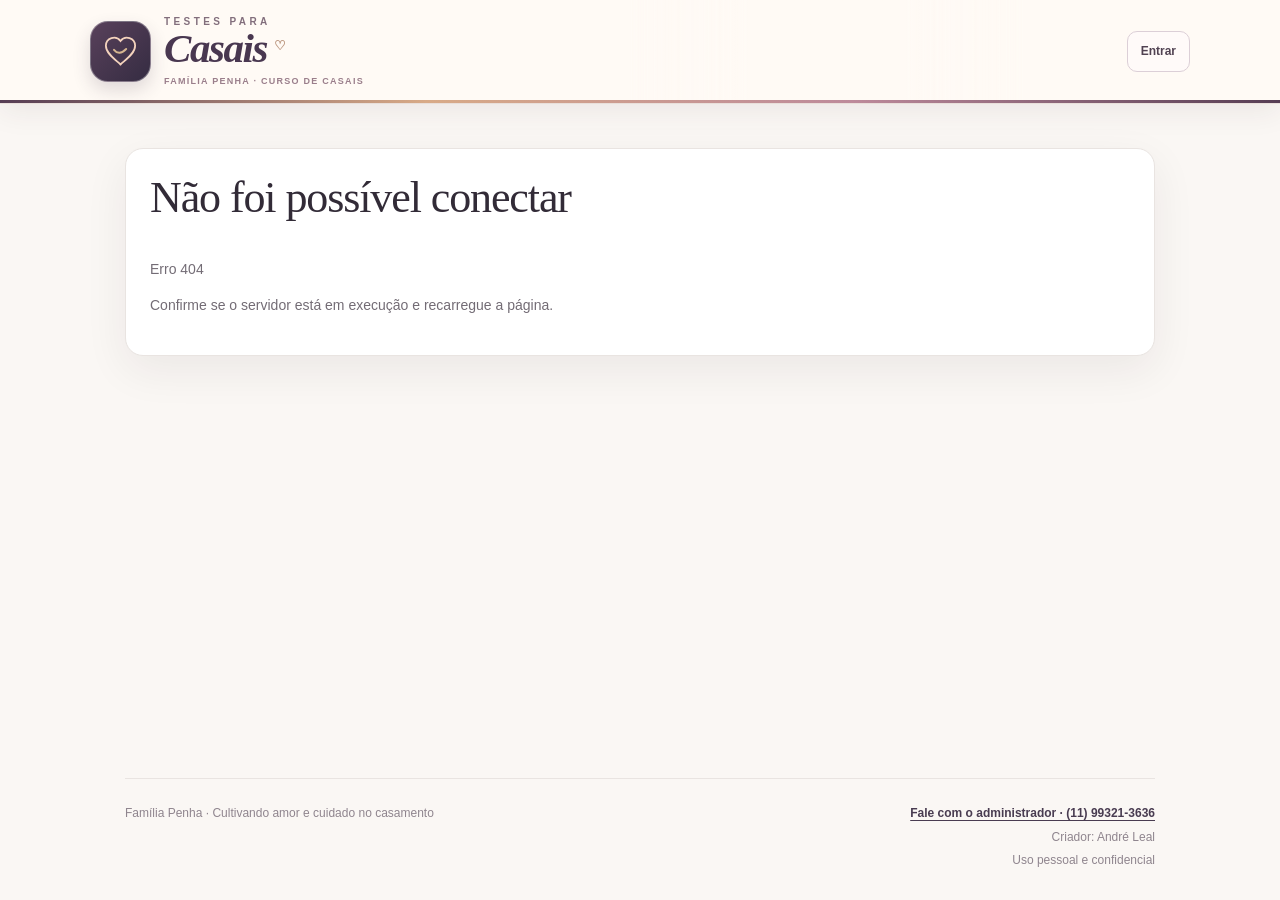
==== index.html @ f99780ef "Add files via upload" ====
<!doctype html>
<html lang="pt-BR">
<head>
  <meta charset="utf-8">
  <meta name="viewport" content="width=device-width, initial-scale=1,viewport-fit=cover">
  <meta name="theme-color" content="#382c39">
  <meta name="description" content="Testes para Casais · Termômetro da Intimidade e 5 Linguagens do Amor. Seu espaço seguro de reflexão.">
  <meta name="apple-mobile-web-app-capable" content="yes">
  <meta name="apple-mobile-web-app-status-bar-style" content="default">
  <meta name="apple-mobile-web-app-title" content="Testes para Casais">
  <link rel="manifest" href="manifest.webmanifest">
  <link rel="icon" href="assets/icon.svg" type="image/svg+xml">
  <link rel="apple-touch-icon" href="assets/icon-192.png">
  <link rel="stylesheet" href="styles.css?v=7">
  <title>Testes para Casais | Família Penha</title>
</head>
<body>
  <div class="site-shell">
    <header class="site-header" id="topo">
      <div class="header-inner">
        <a class="brand" href="/" aria-label="Testes para Casais · voltar ao início" id="brand-home">
          <span class="brand-symbol" aria-hidden="true">
            <svg viewBox="0 0 48 48" fill="none"><path d="M24 40C19 35 6 27 6 17a10 10 0 0 1 18-6 10 10 0 0 1 18 6c0 10-13 18-18 23Z" stroke="currentColor" stroke-width="2.2" stroke-linecap="round"/><path d="M16 22c4 5 9 5 15-1" stroke="#d6b690" stroke-width="2.4" stroke-linecap="round"/></svg>
          </span>
          <span class="brand-type"><span class="brand-top">TESTES PARA</span><strong>Casais<span class="brand-flourish">♡</span></strong><small>FAMÍLIA PENHA · CURSO DE CASAIS</small></span>
        </a>
        <div class="header-image" role="img" aria-label="Casal em momento de afeto"></div>
        <div class="header-buttons" id="header-buttons">
          <button class="header-menu" data-action="login" type="button" aria-label="Entrar">Entrar</button>
        </div>
      </div>
    </header>
    <main class="app" id="app" aria-live="polite"><section class="panel">Carregando o aplicativo…</section></main>
    <footer class="site-footer"><span>Família Penha · Cultivando amor e cuidado no casamento</span><span class="footer-creator"><a href="https://wa.me/5511993213636" target="_blank" rel="noopener noreferrer">Fale com o administrador · (11) 99321-3636</a><span>Criador: André Leal</span><span>Uso pessoal e confidencial</span></span></footer>
  </div>
  <div class="toast" id="toast" role="status" aria-live="polite"></div>
  <script src="app.js?v=7" defer></script>
</body>
</html>
---- styles.css ----
:root {
  --ink:#322b37;--muted:#736c75;--plum:#493c51;--plum-dark:#30263c;--lilac:#eae4ee;
  --cream:#fbf9f6;--white:#fff;--gold:#d7a76c;--gold-ink:#8a5b2e;--border:#e9e4e1;
  --green:#477568;--red:#ad6554;--shadow:0 14px 44px rgba(45,32,44,.07);
}
*{box-sizing:border-box}html{scroll-behavior:smooth}body{margin:0;background:radial-gradient(ellipse at 100% 0%,#f8f1eb 0%,transparent 36%),var(--cream);color:var(--ink);font-family:Inter,ui-sans-serif,-apple-system,BlinkMacSystemFont,"Segoe UI",Roboto,Arial,sans-serif;font-size:16px;line-height:1.55;-webkit-font-smoothing:antialiased}
button,input,textarea{font:inherit}button,a{-webkit-tap-highlight-color:transparent}button:focus-visible,a:focus-visible,textarea:focus-visible{outline:3px solid var(--gold);outline-offset:3px}
button{cursor:pointer}a{color:inherit;text-decoration:none}.site-shell{min-height:100svh;display:flex;flex-direction:column}.site-header,.site-footer{width:min(100% - 44px,1030px);margin:auto}.site-header{display:flex;align-items:center;justify-content:space-between;gap:15px;padding:27px 0 20px}.brand{display:inline-flex;align-items:center;gap:12px}.brand-mark{width:43px;height:43px;background:var(--plum);color:white;border-radius:13px;display:grid;place-items:center}.brand-mark svg{width:29px;height:29px}.brand strong,.brand small{display:block;line-height:1.13}.brand strong{font-family:Georgia,serif;font-size:20px;letter-spacing:-.4px;font-weight:600}.brand small{font-size:12px;color:var(--muted);letter-spacing:.02em;margin-top:3px}.header-label{color:#8e818d;font-size:11px;font-weight:800;letter-spacing:.14em;white-space:nowrap}
.app{width:min(100% - 44px,1030px);margin:10px auto 0;flex:1}.site-footer{margin-top:56px;padding:25px 0 30px;display:flex;justify-content:space-between;gap:20px;border-top:1px solid var(--border);color:#8f858e;font-size:12px}.eyebrow{font-size:11px;font-weight:800;letter-spacing:.19em;text-transform:uppercase;color:var(--gold-ink)}h1,h2,h3,p{margin-top:0}h1,h2,h3{font-family:Georgia,"Times New Roman",serif;font-weight:500;line-height:1.13;letter-spacing:-.025em}h1{font-size:clamp(37px,5.4vw,67px)}h2{font-size:clamp(30px,4.5vw,44px)}h3{font-size:25px}.muted{color:var(--muted)}.tiny{font-size:12px}.lead{font-size:clamp(16px,2vw,18px);line-height:1.7}.center{text-align:center}.hidden{display:none!important}
.home-hero{background:linear-gradient(118deg,#43364f 0%,#30273b 72%);color:#fff;border-radius:23px;position:relative;overflow:hidden;padding:clamp(35px,6.3vw,77px);box-shadow:var(--shadow)}.home-hero:before,.home-hero:after{content:"";position:absolute;border:1px solid rgba(255,255,255,.13);border-radius:50%;pointer-events:none}.home-hero:before{width:510px;height:510px;right:-175px;top:-315px}.home-hero:after{width:335px;height:335px;right:-75px;bottom:-245px}.home-hero .eyebrow{color:#efc08b}.home-hero h1{max-width:690px;margin:18px 0}.home-hero p{color:#e6dce9;max-width:570px;margin-bottom:0}.hero-line{display:flex;align-items:center;gap:16px;margin-top:32px;color:#e6dce9;font-size:14px}.hero-line:before{content:"";width:36px;height:1px;background:var(--gold)}
.section-head{margin:43px 0 19px;display:flex;align-items:end;justify-content:space-between;gap:15px}.section-head h2{font-size:29px;margin:3px 0 0}.profiles{display:grid;grid-template-columns:repeat(2,minmax(0,1fr));gap:18px}.profile-card{border:1px solid var(--border);background:white;border-radius:20px;padding:29px;box-shadow:var(--shadow);display:flex;flex-direction:column;gap:11px;transition:transform .2s,border-color .2s}.profile-card:hover{border-color:#cfc0d2;transform:translateY(-2px)}.profile-top{display:flex;justify-content:space-between;align-items:center}.profile-glyph{display:grid;place-items:center;width:53px;height:53px;border-radius:16px;font-family:Georgia,serif;font-size:25px;font-weight:600}.profile-glyph.m{background:#e9e6ee;color:#534764}.profile-glyph.f{background:#f7e9e1;color:#b16f4c}.profile-card h3{margin:10px 0 0}.profile-card p{margin:0;color:var(--muted);font-size:14px}.profile-action{display:flex;justify-content:space-between;align-items:center;margin-top:14px;padding-top:17px;border-top:1px solid #f1edec;font-weight:750;font-size:14px;color:var(--plum)}.profile-action svg{width:20px;height:20px}.status-chip{border-radius:999px;padding:6px 10px;background:#f1efef;font-size:11px;font-weight:750;color:#6d626d}.status-chip.done{background:#e5eee9;color:#3b6c5b}.status-chip.progress{background:#fbefdf;color:#9d6b31}
.how{display:grid;grid-template-columns:repeat(3,1fr);gap:13px;margin:18px 0}.how-item{padding:22px;background:#f5f0ec;border-radius:14px}.how-item b{display:block;font-size:13px;margin:10px 0 7px}.how-item p{font-size:13px;line-height:1.6;color:var(--muted);margin:0}.how-number{font-family:Georgia,serif;font-size:25px;color:#b08260}.home-bottom{margin-top:27px;display:flex;align-items:center;justify-content:space-between;gap:16px;flex-wrap:wrap}.disclaimer{background:#f3efe9;padding:16px 20px;border-radius:13px;font-size:13px;color:#6d6067;margin-top:26px;line-height:1.65}
.btn{border-radius:12px;padding:14px 21px;min-height:52px;display:inline-flex;align-items:center;justify-content:center;gap:9px;border:1px solid transparent;font-size:14px;font-weight:750;line-height:1.35;transition:background .2s,transform .2s}.btn:active{transform:scale(.985)}.btn-primary{background:var(--plum);color:#fff}.btn-primary:hover{background:#2d2536}.btn-secondary{background:#fff;color:var(--plum);border-color:#ddd4db}.btn-secondary:hover{background:#f6f1f5}.btn-plain{background:transparent;color:var(--plum);border-color:transparent}.btn-plain:hover{background:#f3ecef}.btn:disabled{opacity:.45;cursor:not-allowed}.btn-full{width:100%}.btn-small{padding:9px 13px;min-height:40px;font-size:12px}.btn .arrow{font-size:20px;line-height:1}.button-row{display:flex;gap:12px;flex-wrap:wrap}.link-button{border:0;background:none;padding:8px 0;font-size:13px;color:var(--plum);font-weight:700;text-decoration:underline;text-underline-offset:4px}
.quiz-head{margin:20px 0 19px;display:flex;justify-content:space-between;align-items:center;gap:15px}.back-link{border:0;background:transparent;color:var(--muted);display:flex;align-items:center;gap:8px;padding:8px 0;font-size:13px;font-weight:750}.quiz-wrapper{max-width:760px;margin:0 auto}.quiz-topline{display:flex;justify-content:space-between;gap:12px;margin-bottom:11px;font-weight:750;font-size:12px;color:var(--muted)}.progress-track{height:7px;width:100%;background:#eae3e5;border-radius:30px;overflow:hidden}.progress-fill{height:100%;background:linear-gradient(90deg,#a78baf,#c89b72);border-radius:30px;transition:width .25s}.quiz-intro{padding:31px 0 22px}.quiz-intro h2{margin:9px 0 12px}.quiz-intro p{max-width:600px;line-height:1.6;margin:0;color:var(--muted)}.question{padding:25px 27px;background:#fff;border:1px solid var(--border);box-shadow:var(--shadow);border-radius:19px;margin-bottom:15px}.question-label{font-weight:800;font-size:11px;color:#b18c6c;letter-spacing:.13em;margin-bottom:10px}.question h3{font-family:inherit;letter-spacing:-.01em;font-size:17px;line-height:1.5;font-weight:650;margin:0 0 22px}.ratings{display:grid;grid-template-columns:repeat(5,minmax(0,1fr));gap:9px}.rate{border:1px solid #e8e2e5;background:#faf8f7;border-radius:13px;min-height:76px;display:flex;flex-direction:column;align-items:center;justify-content:center;gap:3px;color:#504650}.rate:hover{background:#f2edf4;border-color:#b49eb8}.rate[data-selected="true"]{background:#4b3c55;border-color:#4b3c55;color:#fff;box-shadow:0 5px 14px rgba(60,42,70,.16)}.rate strong{font-family:Georgia,serif;font-size:24px;line-height:1.1}.rate small{font-size:10px;text-align:center;line-height:1.35;font-weight:650}.scale-legend{display:flex;justify-content:space-between;gap:15px;font-size:11px;color:var(--muted);margin-top:12px}.quiz-nav{display:flex;justify-content:space-between;gap:12px;margin:26px 0}.quiz-nav .btn-primary{min-width:175px}.hint-bottom{font-size:12px;color:var(--muted);text-align:center;margin:24px 0}
.result-hero{background:linear-gradient(110deg,#463751,#32283d);border-radius:22px;color:#fff;padding:clamp(28px,5vw,48px);display:grid;grid-template-columns:1fr auto;gap:27px;align-items:center;overflow:hidden;position:relative}.result-hero::before{content:"";position:absolute;width:270px;height:270px;border:1px solid rgba(255,255,255,.14);border-radius:50%;right:-80px;top:-180px}.result-hero .eyebrow{color:#ecc496}.result-hero h1{font-size:clamp(30px,5vw,48px);margin:13px 0 10px}.result-hero p{margin:0;color:#f0e6f2;max-width:520px;line-height:1.7}.score-orb{width:190px;height:190px;display:grid;place-items:center;position:relative;flex-shrink:0}.score-orb svg{position:absolute;inset:0;width:100%;height:100%;transform:rotate(-90deg)}.score-orb .orb-score{font-family:Georgia,serif;font-size:54px;line-height:1;font-weight:400}.orb-inner{text-align:center}.orb-max{display:block;font-size:14px;color:#d7c8df;margin-top:6px}.result-actions{display:flex;flex-wrap:wrap;gap:10px;margin:20px 0 35px}.section-title{display:flex;align-items:end;justify-content:space-between;gap:10px;margin:0 0 16px}.section-title h2{font-size:30px;margin:0}.section-title p{margin:0;font-size:13px;color:var(--muted)}.area-grid{display:grid;grid-template-columns:repeat(2,1fr);gap:12px}.area-card{background:#fff;border:1px solid var(--border);border-radius:14px;padding:18px 18px 16px}.area-card.low{border-color:#d8bba0;background:#fffcf9}.area-card-top{display:flex;gap:11px;align-items:flex-start;justify-content:space-between;margin-bottom:17px}.area-card-title{display:flex;gap:9px;align-items:baseline;font-size:13px;font-weight:750}.area-card-title span{color:#bd966f;font-size:11px}.area-score{white-space:nowrap;color:var(--plum);font-weight:800;font-size:14px}.area-score small{font-weight:400;color:#9b9199}.bar-track{height:8px;background:#f1edee;border-radius:30px;overflow:hidden}.bar-fill{height:100%;background:#86738c;border-radius:30px}.low .bar-fill{background:#c29a6f}.area-tag{font-size:11px;color:#a07142;display:block;margin-top:9px;font-weight:750}.insight{padding:24px;border-radius:16px;background:#f2ebdf;border:1px solid #e8d9c3;display:flex;gap:17px;align-items:start;margin:23px 0}.insight-icon{display:grid;place-items:center;flex:0 0 38px;height:38px;border-radius:12px;background:#e6d3b8;color:#835c30;font-size:20px}.insight b{display:block;margin-bottom:5px}.insight p{margin:0;font-size:14px;line-height:1.7;color:#67594d}.result-footnote{font-size:13px;color:var(--muted);margin-top:22px;line-height:1.7}
.compare-intro{max-width:800px;margin:24px auto}.compare-intro h1{margin:15px 0;font-size:clamp(33px,5vw,51px)}.compare-intro p{line-height:1.7;color:var(--muted)}.panel{padding:24px;border:1px solid var(--border);background:#fff;border-radius:18px;margin:17px 0;box-shadow:var(--shadow)}.panel h3{font-size:24px;margin:0 0 10px}.panel p{color:var(--muted);font-size:14px}.code-box{padding:15px;border:1px dashed #cdbdcf;background:#f8f5f8;border-radius:12px;font-family:ui-monospace,SFMono-Regular,Menlo,Consolas,monospace;font-weight:750;font-size:13px;overflow-wrap:anywhere;line-height:1.7;color:#57485d;margin:16px 0}.field-label{display:block;font-weight:750;font-size:13px;margin:18px 0 7px}.field{display:block;width:100%;border:1px solid #d9ced9;border-radius:11px;padding:13px;background:#fff;color:var(--ink);min-height:92px;resize:vertical;font-size:14px}.error{color:#a94343;font-size:13px;margin-top:8px;font-weight:700}.success{color:var(--green);font-size:13px;margin-top:8px;font-weight:700}.compare-scores{display:grid;grid-template-columns:repeat(2,1fr);gap:14px;margin:24px 0}.compare-total{background:#fff;border:1px solid var(--border);border-radius:17px;padding:23px}.compare-total strong{font-family:Georgia,serif;font-size:42px;font-weight:400;display:block;line-height:1.2}.compare-total span{font-size:12px;color:var(--muted);font-weight:750}.comparison-table{width:100%;border-collapse:collapse;font-size:14px}.comparison-table th,.comparison-table td{padding:13px 11px;border-bottom:1px solid #ede7e9;text-align:center}.comparison-table th:first-child,.comparison-table td:first-child{text-align:left}.comparison-table th{font-size:11px;text-transform:uppercase;letter-spacing:.07em;color:var(--muted)}.comparison-table tr:last-child td{border-bottom:0}.comparison-table .area-name{font-size:13px;font-weight:650}.diff-pill{padding:5px 9px;border-radius:999px;background:#f1edf1;font-size:12px;color:#796979;font-weight:800;white-space:nowrap}.diff-pill.highlight{background:#f3e5d4;color:#8e6637}.table-scroll{overflow-x:auto}.compare-note{margin:23px 0;font-size:13px;color:var(--muted);line-height:1.7}.privacy-box{display:flex;gap:11px;align-items:start;color:#665d66;font-size:12px;line-height:1.65;background:#f4f0ed;padding:14px 17px;border-radius:11px;margin-top:16px}.privacy-box svg{flex:0 0 19px;margin-top:1px}.separation{height:1px;background:var(--border);margin:24px 0}.reset-wrap{margin-top:18px}.toast{position:fixed;z-index:20;left:50%;bottom:22px;transform:translate(-50%,25px);opacity:0;pointer-events:none;background:#382e42;color:white;padding:13px 21px;border-radius:10px;font-size:13px;font-weight:700;box-shadow:0 12px 32px rgba(38,25,43,.2);transition:opacity .2s,transform .2s;max-width:calc(100vw - 24px);text-align:center}.toast.show{opacity:1;transform:translate(-50%,0)}
@media(max-width:700px){.site-header,.site-footer,.app{width:min(100% - 28px,1030px)}.site-header{padding:15px 0 12px}.brand-mark{width:39px;height:39px}.brand strong{font-size:19px}.header-label{font-size:9px;max-width:120px;text-align:right;line-height:1.7}.home-hero{border-radius:17px;padding:34px 25px}.hero-line{margin-top:25px}.section-head{margin-top:31px}.profiles{grid-template-columns:1fr;gap:12px}.profile-card{padding:22px}.how{grid-template-columns:1fr;gap:8px}.how-item{padding:16px 18px;display:grid;grid-template-columns:32px 1fr;column-gap:9px}.how-number{grid-row:span 2}.how-item b{margin:0 0 3px}.home-bottom{display:block}.site-footer{display:block;margin-top:36px}.site-footer span{display:block;margin:4px 0}.quiz-head{margin-top:8px}.quiz-intro{padding:24px 0 20px}.question{padding:21px 15px;margin-bottom:11px;border-radius:15px}.question h3{font-size:16px;margin-bottom:17px}.ratings{gap:5px}.rate{border-radius:10px;min-height:72px;padding:5px 1px}.rate strong{font-size:23px}.rate small{font-size:9px}.quiz-nav .btn{padding:12px 15px}.quiz-nav .btn-primary{min-width:155px}.result-hero{grid-template-columns:1fr;gap:10px;padding:31px 25px}.score-orb{width:154px;height:154px;justify-self:center;margin-top:12px}.score-orb .orb-score{font-size:46px}.result-actions .btn{flex:1 0 100%}.area-grid{grid-template-columns:1fr}.area-card{padding:16px}.insight{padding:18px 16px}.compare-scores{gap:10px}.compare-total{padding:16px}.compare-total strong{font-size:34px}.panel{padding:18px}.comparison-table th,.comparison-table td{padding:11px 6px;font-size:12px}.comparison-table .area-name{font-size:12px}.diff-pill{padding:4px 6px;font-size:11px}}
@media(max-width:360px){.rate small{font-size:8px}.rate strong{font-size:21px}.header-label{display:none}.home-hero h1{font-size:34px}.quiz-nav .btn-primary{min-width:0}}
@media(prefers-reduced-motion:reduce){*,*:before,*:after{scroll-behavior:auto!important;transition:none!important;animation:none!important}}
@media print{body{background:white;color:black}.site-header,.site-footer,.result-actions,.quiz-head,.reset-wrap,.comparison-controls,.btn,.privacy-box{display:none!important}.app{width:100%;margin:0}.result-hero{background:#f6f2f3!important;color:#242424!important;print-color-adjust:exact;-webkit-print-color-adjust:exact}.result-hero p{color:#333!important}.result-hero .eyebrow{color:#444!important}.score-orb svg circle:last-child{stroke:#666!important}.area-card,.panel,.insight{break-inside:avoid;box-shadow:none}.area-grid{grid-template-columns:1fr 1fr}.result-actions{display:none!important}}
/* Keep card buttons and compact device headers aligned like regular content. */
.profile-card{text-align:left;color:var(--ink);width:100%}
@media(max-width:700px){.header-label{white-space:normal;flex:0 1 120px;min-width:0}.brand{min-width:0}}
.rate small{max-width:100%;min-width:0;overflow-wrap:anywhere;word-break:normal;hyphens:auto;padding:0 2px}

/* ---------- Testes para Casais: nova experiência ---------- */
.brand-mark svg{width:25px;height:25px}.site-header .brand strong{letter-spacing:-.035em}
.main-hero{position:relative;overflow:hidden;background:linear-gradient(120deg,#47384f,#33293e);border-radius:24px;padding:clamp(34px,6vw,66px);color:white;min-height:370px}
.main-hero:before,.main-hero:after{content:"";position:absolute;pointer-events:none;border:1px solid rgba(255,255,255,.11);border-radius:50%;width:430px;height:430px;right:-80px;top:-195px}
.main-hero:after{width:300px;height:300px;top:-130px;right:-8px}
.main-hero .eyebrow{color:#eac49d}.main-hero h1{font-size:clamp(36px,6vw,66px);line-height:1.12;letter-spacing:-.042em;margin:24px 0 19px;max-width:680px}.main-hero h1 em{font-style:normal;color:#efd1a9}
.main-hero>p{max-width:610px;color:#e9e0ec;font-size:16px;line-height:1.8;margin:0}.hero-verse{margin-top:30px;padding-top:19px;max-width:605px;border-top:1px solid rgba(255,255,255,.2);color:#e6dce7;font-size:12px;font-style:italic}
.hero-verse span{display:inline-block;white-space:nowrap;color:#eac49d}.hero-symbol{position:absolute;right:95px;top:78px;font-size:130px;line-height:1;color:#e5c9db;opacity:.14;transform:rotate(-14deg)}
.test-section-head{display:flex;align-items:end;justify-content:space-between;gap:24px;margin-top:47px}.test-section-head h2{font-size:clamp(25px,4vw,35px);margin:10px 0}.test-section-head p{margin:4px 0 0;color:var(--muted);font-size:14px}.collection-badge{border:1px solid #e8dfe5;border-radius:99px;background:white;white-space:nowrap;padding:8px 12px;font-size:11px;color:#6b5b6d;font-weight:700}
.test-gallery{display:grid;grid-template-columns:repeat(2,minmax(0,1fr));gap:18px;margin-top:24px}
.test-choice{border:1px solid #eae3e2;border-radius:21px;padding:30px 29px 24px;background:white;box-shadow:var(--shadow);color:var(--ink);text-align:left;display:flex;flex-direction:column;gap:0;cursor:pointer;min-height:320px;transition:transform .2s,box-shadow .2s,border-color .2s;width:100%}
.test-choice:hover{transform:translateY(-3px);box-shadow:0 17px 42px rgba(60,42,70,.13);border-color:#cdbecf}.test-choice:focus-visible{outline:3px solid #ab7fae;outline-offset:3px}
.test-choice-head{display:flex;align-items:center;gap:11px;margin-bottom:28px}.test-icon{width:45px;height:45px;display:flex;justify-content:center;align-items:center;border-radius:14px;background:#eee7f1;color:#71587f}.test-icon svg{width:24px;height:24px}.test-la .test-icon{background:#f7e6dc;color:#a16b47}
.test-kicker{font-size:10px;font-weight:800;color:#987d92;letter-spacing:.095em}.test-la .test-kicker{color:#a37e62}.test-choice h3{font-family:Georgia,'Times New Roman',serif;font-size:30px;line-height:1.2;letter-spacing:-.025em;margin:0 0 12px}.test-choice p{font-size:14px;line-height:1.75;color:#716875;margin:0;flex:1}
.test-facts{display:flex;flex-wrap:wrap;gap:9px;margin-top:25px}.test-facts span{background:#f6f1f4;color:#726473;padding:6px 12px;border-radius:99px;font-size:11px;font-weight:750}.test-la .test-facts span{background:#f9f0e9;color:#97745e}
.test-choice-footer{display:flex;align-items:center;justify-content:space-between;border-top:1px solid #eee7eb;margin-top:24px;padding-top:18px;color:#5e4967;font-size:13px;font-weight:800}.test-la .test-choice-footer{color:#975f40}.test-choice-footer svg{transition:transform .15s}.test-choice:hover .test-choice-footer svg{transform:translateX(4px)}
.home-how{display:grid;grid-template-columns:repeat(3,minmax(0,1fr));gap:15px;margin-top:26px}.home-how>div{padding:21px;border:1px solid #eee8e7;background:#fefdfb;border-radius:16px}.home-how span{display:block;color:#bc926b;font-family:Georgia,serif;font-size:23px;margin-bottom:6px}.home-how strong{font-size:13px}.home-how p{margin:7px 0 0;font-size:12px;line-height:1.7;color:var(--muted)}
.crumb{display:flex;align-items:center;gap:10px;margin-bottom:25px;font-size:11px;color:#a7a0a9}.choose-hero{padding:36px 39px 32px;border-radius:21px;background:linear-gradient(110deg,#f1eaf2,#faf6f6);border:1px solid #e9dfea;margin-top:15px}.choose-la{background:linear-gradient(110deg,#f9eae1,#fff9f3);border-color:#f3e4db}.choose-hero .eyebrow{color:#8e6b87}.choose-la .eyebrow{color:#a27357}.choose-hero h1{font-size:clamp(30px,5vw,47px);line-height:1.2;margin:15px 0 15px;max-width:700px}.choose-hero p{margin:0;max-width:700px;font-size:15px;color:#685f6b;line-height:1.75}.choose-verse{border-top:1px solid #e5dbe3;margin-top:23px;padding-top:15px;color:#786c76;font-style:italic;font-size:12px}.choose-actions{display:flex;justify-content:flex-end;margin:18px 0 26px}.choose-actions .btn{width:100%;max-width:320px}
.pair-options{display:grid;gap:10px;margin-top:16px}.choice-question{padding:22px 24px 25px;background:#fff;border:1px solid var(--border);box-shadow:var(--shadow);border-radius:17px;margin-bottom:14px}.choice-question h3{font-size:16px;margin:0 0 14px;font-weight:600;color:#544b56}.pair-option{display:flex;align-items:center;gap:14px;width:100%;min-height:67px;border:1px solid #e9e1e3;background:#fcfaf9;border-radius:13px;padding:14px 14px;color:#413940;text-align:left;line-height:1.55;cursor:pointer;font-size:14px;transition:border .14s,background .14s,transform .14s}.pair-option:hover{border-color:#a89aaa;background:#f7f0f6}.pair-option:focus-visible{outline:3px solid #a995b2;outline-offset:2px}.pair-option[data-selected="true"]{border-color:#67556f;background:#f1e9f3;box-shadow:inset 0 0 0 1px #67556f}.pair-option>span:nth-child(2){flex:1}.option-number{flex:0 0 29px;width:29px;height:29px;display:grid;place-items:center;border-radius:9px;background:#eee9ed;color:#6a5f6d;font-size:12px;font-weight:800}.pair-option[data-selected="true"] .option-number{background:#514059;color:white}.option-radio{flex:0 0 18px;height:18px;border:2px solid #c7bac4;border-radius:50%;display:grid;place-items:center}.pair-option[data-selected="true"] .option-radio{border-color:#514059;background:#514059;box-shadow:inset 0 0 0 4px #f1e9f3}
.love-result-hero{background:linear-gradient(115deg,#4f384b,#6b4459)}.love-result-hero h1{font-size:clamp(28px,4vw,42px)}.hero-language{font-family:Georgia,serif;font-size:clamp(23px,3vw,34px);color:#efce9c!important;line-height:1.2!important;margin:12px 0!important}.love-emblem{width:165px;height:165px;border:1px solid rgba(255,255,255,.35);border-radius:50%;display:flex;flex-direction:column;align-items:center;justify-content:center;gap:4px;background:rgba(255,255,255,.04)}.love-emblem>svg{width:27px;height:27px;color:#e9bf9b}.love-emblem>span{font-family:Georgia,serif;font-size:44px;line-height:1}.love-emblem span small{font-size:17px}.love-emblem>small{font-size:11px;color:#e9dbe3}
.love-summary{display:grid;grid-template-columns:repeat(3,minmax(0,1fr));gap:12px;margin:0 0 30px}.love-summary-item{min-height:105px;background:white;border:1px solid var(--border);border-radius:14px;padding:19px 17px}.love-summary-item span{display:block;font-weight:850;letter-spacing:.05em;font-size:10px;color:#a78168;margin-bottom:7px}.love-summary-item b{font-size:14px;line-height:1.45}.love-top{border-color:#d2bbd4;background:#fcf9fd}.love-top .bar-fill{background:#80618b}.lang-strength{display:block;font-size:11px;color:#9a8297;margin-top:8px}
.language-guides{margin-top:34px}.language-guide{background:white;border:1px solid var(--border);border-radius:14px;margin-bottom:11px;overflow:hidden}.language-guide summary{display:flex;align-items:center;gap:12px;cursor:pointer;list-style:none;padding:15px 19px}.language-guide summary::-webkit-details-marker{display:none}.language-guide summary:hover{background:#fcf9fc}.language-symbol{width:38px;height:38px;border-radius:11px;display:grid;place-items:center;flex:0 0 38px;background:#efe9f1;color:#7a647f;font-weight:850}.guide-name{flex:1;line-height:1.3;font-size:14px;font-weight:750}.guide-name small{display:block;color:#978a98;font-size:11px;font-weight:500;margin-top:3px}.language-guide summary>strong{white-space:nowrap;font-size:14px}.guide-caret{color:#9f92a0;font-size:24px}.language-guide[open] .guide-caret{transform:rotate(180deg)}.language-guide-inner{padding:0 22px 18px 69px;color:#675e69;font-size:13px;line-height:1.75}.language-guide-inner ul{padding-left:19px;margin:8px 0}.language-guide-inner p{margin:9px 0}.compare-total .compare-main-language{font-family:Georgia,serif;font-size:clamp(19px,2.8vw,27px);margin:12px 0 8px;line-height:1.25}.compare-total strong small{font:400 15px Arial,sans-serif;color:#928492}.pair-summary{display:grid;grid-template-columns:repeat(2,minmax(0,1fr));gap:18px}.pair-summary>div{padding:13px;background:#fcfafb;border-radius:12px}.pair-summary span{color:#ad8a65;font-size:11px;font-weight:800}.pair-summary p{color:#625861;font-size:13px;line-height:1.65;margin:9px 0}.small-note{font-size:11px;color:var(--muted)}.discussion-list{padding-left:24px;font-size:14px;line-height:1.7;color:#61555f}.discussion-list li{padding-bottom:9px}.commitment-grid{display:grid;grid-template-columns:repeat(2,minmax(0,1fr));gap:16px}.commit-col{background:#fbf8f7;border-radius:13px;padding:15px}.commit-col h4{font-size:14px;margin:0 0 17px}.commitment-row{display:flex;align-items:start;gap:8px;margin:9px 0;color:#8d7886;font-size:14px;font-weight:bold}.commitment-row textarea{flex:1;width:100%;border:1px solid #e0d9dc;background:white;border-radius:9px;resize:vertical;padding:10px;line-height:1.5;font:inherit;font-size:13px;min-height:60px;color:var(--ink)}.commitment-row textarea:focus{outline:2px solid #a391a9}.saved-local{display:block;text-align:right;font-size:11px;color:#8e858d;margin-top:12px}.prayer-panel{padding:24px 27px;background:#f8f0e3;border:1px solid #eee0cb;border-radius:15px;margin:20px 0}.prayer-panel p{font-style:italic;color:#6e5e52;font-size:14px;line-height:1.7;margin:9px 0 0}.profile-tabs{display:flex;gap:8px;margin-top:12px}.profile-tab{padding:9px 15px;border-radius:9px;border:1px solid #ded5e0;color:#685a6a;background:#fff;font-weight:750;cursor:pointer}.profile-tab.active{background:#56445c;color:#fff;border-color:#56445c}
@media(max-width:700px){.main-hero{border-radius:19px;padding:38px 25px;min-height:0}.main-hero h1{font-size:39px;margin:24px 0 16px}.main-hero>p{font-size:14px;line-height:1.7}.hero-verse{font-size:11px;line-height:1.7}.hero-symbol{right:8px;top:28px;font-size:90px}.test-section-head{margin-top:32px;align-items:start}.collection-badge{display:none}.test-section-head h2{font-size:27px}.test-gallery{grid-template-columns:1fr;gap:12px;margin-top:19px}.test-choice{min-height:0;padding:25px 22px 21px}.test-choice-head{margin-bottom:18px}.test-choice h3{font-size:27px}.test-choice p{font-size:13px}.test-facts{margin-top:19px}.test-choice-footer{margin-top:18px}.home-how{grid-template-columns:1fr;gap:9px}.home-how>div{padding:15px 17px;display:grid;grid-template-columns:35px 1fr;column-gap:6px}.home-how span{grid-row:span 2;font-size:21px}.home-how strong{font-size:13px}.home-how p{margin-top:3px}.choose-hero{padding:26px 22px}.choose-hero h1{font-size:33px}.choose-hero p{font-size:14px}.choose-actions .btn{max-width:none}.choice-question{padding:19px 14px}.pair-option{padding:12px 11px;gap:10px;font-size:13px}.love-emblem{width:122px;height:122px;justify-self:center;margin-top:9px}.love-emblem>span{font-size:36px}.love-summary{grid-template-columns:1fr;gap:9px}.love-summary-item{min-height:0;padding:13px 17px}.language-guide summary{padding:13px 12px;gap:9px}.language-guide-inner{padding:0 15px 15px}.commitment-grid{grid-template-columns:1fr}.pair-summary{grid-template-columns:1fr;gap:8px}.compare-total .compare-main-language{font-size:20px}.compare-scores{grid-template-columns:1fr 1fr}}
@media(max-width:360px){.main-hero h1{font-size:34px}.pair-option{font-size:12px}.love-emblem{width:112px;height:112px}}
@media print{.main-hero,.site-header,.site-footer,.quiz-head,.home-how,.test-gallery,.choose-actions,.profile-tabs,.test-facts,.test-choice-footer,.test-choice,.privacy-box,.commitment-row textarea::placeholder,.btn,.reset-wrap,.language-guide summary .guide-caret{display:none!important}.language-guide-inner{display:block}.language-guide{break-inside:avoid}.language-guide:not([open]) .language-guide-inner{display:none}.commitment-row textarea{border:0;resize:none;overflow:visible;min-height:40px}.prayer-panel{break-inside:avoid}.result-hero{color:#2e2b30!important;background:#f9f3f6!important}.love-result-hero .hero-language{color:#654a5c!important}.score-orb .orb-max{color:#4b434b!important}.love-emblem{border-color:#bbb}.love-emblem>small{color:#666}.comparison-end{display:none!important}}

/* Família Penha · identidade visual + relatório */
.logo-dark{width:58px;height:58px;border-radius:12px;background:#151116;overflow:hidden;padding:6px;flex:0 0 58px}.logo-dark img{width:100%;height:100%;object-fit:contain}
.hero-church-logo{display:block;position:relative;z-index:1;width:125px;height:125px;object-fit:contain;padding:12px;background:#201b22;border-radius:20px;margin-bottom:24px}
.main-hero{background:linear-gradient(115deg,#271f29 0%,#593c49 100%);padding:42px 50px}
.main-hero .hero-symbol{opacity:.12}
.test-photo{display:block;width:calc(100% + 54px);height:188px;object-fit:cover;object-position:center 45%;border-radius:17px 17px 0 0;margin:-27px -27px 22px;filter:saturate(.87)}
.test-choice{overflow:hidden}
.pair-identity-bar{display:flex;justify-content:space-between;align-items:center;gap:20px;background:#fff;border:1px solid #e9e0e1;border-radius:18px;padding:20px 25px;margin-top:20px}
.pair-identity-bar h3{font-family:Georgia,serif;font-size:23px;margin:5px 0}.pair-identity-bar p{font-size:12px;color:var(--muted);margin:0}
.report-cta{display:flex;justify-content:space-between;gap:15px;align-items:center;background:#f5e8e3;border:1px solid #ead6cf;border-radius:17px;padding:20px 24px;margin-top:14px}
.report-cta>div{display:flex;align-items:center;gap:15px}.report-cta b{font-size:16px;color:#553849}.report-cta p{font-size:12px;margin:4px 0 0;color:#705969}
.report-icon{font-size:30px;border-radius:12px;background:#fff;padding:10px 15px;color:#8c4c53}
.couple-picker-head{background:#352633;color:white;border-radius:21px;padding:28px;margin-top:12px}.couple-picker-head h1{font-size:clamp(30px,4vw,45px);margin:10px 0}.couple-picker-head p{color:#e9dfe8;margin:0;font-size:14px}
.couple-grid{display:grid;grid-template-columns:repeat(2,minmax(0,1fr));gap:12px;margin:22px 0}.couple-card{display:flex;align-items:center;justify-content:space-between;gap:14px;background:#fff;border:1px solid #e7dcdf;padding:18px 21px;border-radius:14px;text-align:left;font-size:16px;font-weight:750;color:#403241;min-height:68px}.couple-card:hover{border-color:#a28489;background:#fff9fa}.couple-card.active{border:2px solid #884450}.couple-card small{font-size:12px;color:#8b5b64}
.couple-alert{font-size:13px;line-height:1.6;border-radius:14px;background:#fff5e9;color:#735f4c;padding:17px 21px}
.report-top{background:#3b2936;color:white;border-radius:20px;padding:32px;margin-top:16px}.report-top h1{font-size:clamp(31px,4vw,48px);margin:10px 0}.report-top p{color:#e9e0e8;margin:0;line-height:1.65}.report-top .eyebrow{color:#edc69c}
.report-status{display:grid;grid-template-columns:repeat(2,minmax(0,1fr));gap:13px;margin-top:22px}.report-person{border:1px solid #e5d8df;background:white;border-radius:17px;padding:21px}.report-person h3{font-size:26px;margin:0 0 3px}.report-person .gender-kicker{font-size:11px;color:#8e6977;font-weight:850;letter-spacing:.14em}.report-person .report-item{border-top:1px solid #efe7e9;padding:13px 0 0;margin-top:14px}.report-item b{display:block;font-size:13px;margin:5px 0}.report-item span{display:block;font-size:12px;color:#776a73;line-height:1.6}
.report-ready{margin:18px 0 0;background:#f1f5eb;border:1px solid #dce7d5;padding:14px 17px;border-radius:13px;font-size:13px;color:#47654a}.report-wait{background:#fff3e8;border-color:#f0dbc4;color:#795d41}
.report-actions{display:flex;gap:12px;flex-wrap:wrap;margin-top:16px}.report-actions .btn{flex:1 1 220px}
.report-guidance{background:#fff;border:1px solid #ece2e4;border-radius:16px;padding:22px;margin:16px 0}.report-guidance h3{font-size:25px;margin-bottom:9px}.report-guidance p,.report-guidance li{font-size:13px;color:#6f6168;line-height:1.7}
@media(max-width:700px){.logo-dark{width:44px;height:44px;flex-basis:44px}.brand strong{font-size:17px}.brand small{font-size:10px}.header-label{display:none}.main-hero{padding:29px 25px}.hero-church-logo{width:91px;height:91px;margin-bottom:15px}.test-photo{width:calc(100% + 44px);height:175px;margin:-25px -22px 20px}.pair-identity-bar,.report-cta{flex-direction:column;align-items:stretch;padding:20px}.pair-identity-bar .btn,.report-cta .btn{width:100%}.couple-grid,.report-status{grid-template-columns:1fr}.couple-card{min-height:64px}.report-top{padding:24px}.report-person{padding:17px}}
@media print{.pair-identity-bar,.report-cta{display:none!important}}

/* v6 — Banner humanizado, identidade e área autenticada */
html{scroll-padding-top:112px}body{background:#faf7f4}.site-header{position:sticky;top:0;z-index:80;width:100%;margin:0;padding:0;background:#fffaf5;border-bottom:1px solid #e9dfdb;box-shadow:0 7px 28px rgba(63,38,55,.08);isolation:isolate}
.header-inner{height:103px;position:relative;max-width:1100px;width:calc(100% - 38px);margin:auto;display:flex;align-items:center;gap:13px;justify-content:space-between}
.site-header:after{content:"";position:absolute;left:0;right:0;bottom:0;height:3px;background:linear-gradient(90deg,#563d54,#d8aa88,#bd8a9b,#563d54)}
.brand{z-index:3;position:relative;display:flex;align-items:center;gap:13px;min-width:0;flex-shrink:0}.brand-symbol{width:61px;height:61px;border:1px solid rgba(255,255,255,.33);flex:0 0 61px;background:linear-gradient(135deg,#59415b,#352c42);display:grid;place-items:center;border-radius:18px;color:#f4d3bd;box-shadow:0 8px 18px rgba(59,42,66,.16);font-size:42px}.brand-symbol svg{width:39px;height:39px}.brand-type{line-height:1}.brand-top{display:block;font-size:10px;letter-spacing:.34em;font-weight:800;color:#826e7c;margin-bottom:1px}.brand-type strong{display:block;font-family:Georgia,'Times New Roman',serif;font-size:clamp(32px,3.2vw,43px);font-weight:600;letter-spacing:-.08em;font-style:italic;color:#493750;line-height:.98}.brand-flourish{position:relative;top:-12px;font-family:Georgia,serif;font-size:13px;letter-spacing:0;color:#ba947d;font-style:normal;margin-left:7px}.brand-type small{display:block;font-size:9px;letter-spacing:.14em;color:#9a7e8b;font-weight:780;margin-top:8px;white-space:nowrap}
.header-image{position:absolute;z-index:1;left:49%;top:0;bottom:3px;width:36%;background:linear-gradient(90deg,#fffaf5 0%,rgba(255,250,245,.1) 30%,rgba(255,250,245,.1) 70%,#fffaf5 100%),url('assets/casal-carinho.webp') center 44%/cover no-repeat;opacity:.79;pointer-events:none;mask-image:linear-gradient(to right,transparent,#000 30%,#000 70%,transparent)}
.header-buttons{z-index:3;display:flex;align-items:center;justify-content:flex-end;gap:8px;margin-left:auto}.header-menu{border:1px solid #dccfd7;background:#fffaf9;border-radius:10px;color:#514252;font-size:12px;font-weight:770;text-decoration:none;padding:10px 13px;white-space:nowrap}.header-menu.primary{background:#493650;color:white;border-color:#493650}.user-avatar{display:grid;place-items:center;width:36px;height:36px;flex:0 0 36px;background:#f0e6ef;border:1px solid #e2d7e1;color:#684e6f;border-radius:50%;font-family:Georgia,serif;font-size:18px}
.app{width:min(100% - 38px,1030px);margin:27px auto 0}.welcome{padding:45px 50px;border-radius:24px;background:linear-gradient(95deg,rgba(44,33,49,.98) 0%,rgba(54,37,54,.92) 57%,rgba(45,31,49,.45) 100%),url('assets/casal-conversa.webp') center 43%/cover no-repeat;color:white;box-shadow:0 20px 48px rgba(45,32,44,.12);overflow:hidden}.welcome h1{max-width:590px;font-size:clamp(32px,6vw,57px);margin:11px 0 13px;letter-spacing:-.04em}.welcome h1 em{font-weight:400;color:#f2cfaf}.welcome p{color:#efe5e9;max-width:530px;font-size:15px;line-height:1.8}.welcome .eyebrow{color:#e0bfa7}.welcome .verse{font-family:Georgia,serif;color:#e5ced7;font-size:13px;margin:24px 0 0;font-style:italic}.section-head{margin:28px 0 15px}.test-choice{min-height:0}.test-choice .test-photo{height:205px}.test-gallery{margin-top:18px}.user-welcome{display:flex;align-items:center;justify-content:space-between;gap:12px;background:#fff;border:1px solid #eee6e4;border-radius:15px;margin:20px 0 0;padding:16px 19px;flex-wrap:wrap}.user-welcome strong{display:block;font-weight:800;color:#46394b}.user-welcome p{font-size:12px;margin:4px 0 0;color:#746874}.test-choice-cta{display:flex;justify-content:space-between;align-items:center;min-height:48px;margin-top:21px;padding:11px 15px;background:#493951;color:white;border-radius:10px;font-size:14px;font-weight:760}.test-choice{cursor:pointer}.test-choice-cta svg{stroke:white}.test-choice:focus-visible{outline:3px solid #d3a780;outline-offset:3px}.home-how{margin-top:23px}
.auth-wrap{max-width:550px;margin:3px auto 30px}.auth-hero{padding:28px 30px;background:linear-gradient(125deg,#48364b,#65495c);border-radius:20px 20px 0 0;color:white;position:relative;overflow:hidden}.auth-hero:after{content:"♡";position:absolute;right:15px;top:-39px;color:#fff;opacity:.09;font-size:160px;font-family:Georgia,serif}.auth-hero h1{margin:5px 0 7px;font-size:34px;color:#fff}.auth-hero p{margin:0;line-height:1.55;font-size:13px;color:#f5e8ed;position:relative;z-index:2}.auth-panel{padding:28px 31px;background:white;border:1px solid #e9e0e4;border-top:0;border-radius:0 0 20px 20px;box-shadow:0 14px 34px rgba(64,40,60,.07)}.auth-tabs{display:flex;background:#f3eff0;border-radius:10px;padding:4px;margin-bottom:21px}.auth-tabs button{flex:1;border:0;border-radius:7px;padding:11px;font-weight:750;color:#6e616a;background:transparent}.auth-tabs button.active{background:white;color:#49364e;box-shadow:0 2px 7px #4f364e17}.field-label{margin:12px 0 6px}.field{min-height:48px;font-size:15px;border:1px solid #e0d8e0;padding:12px}.field:focus{outline:2px solid #bda3be}.auth-panel .field{height:49px;resize:none}.consent-row{display:flex;gap:10px;align-items:flex-start;padding:11px 0 16px;font-size:12px;color:#5f5460;line-height:1.55}.consent-row input{width:19px;height:19px;margin-top:1px;accent-color:#5c4861;flex:0 0 19px}.auth-note{background:#f8f4f1;border-radius:10px;padding:12px 15px;font-size:12px;color:#746875;line-height:1.6}.auth-foot{margin-top:14px;text-align:center;font-size:12px;color:#7d707a}.auth-error{background:#fff0ed;border:1px solid #eccfc8;border-radius:10px;padding:9px 12px;font-size:12px;color:#983e37;margin:12px 0}.small-link{border:none;background:transparent;text-decoration:underline;color:#67526c;font-weight:720;cursor:pointer}.auth-version{display:flex;gap:13px}.auth-version label{flex:1;display:flex;align-items:center;gap:8px;padding:11px 12px;border:1px solid #e4dce3;border-radius:11px;font-size:13px;font-weight:740;cursor:pointer}.auth-version input{accent-color:#5a435f}
.test-intro{background:linear-gradient(110deg,#4e3b55,#342a3e);color:white;border-radius:20px;padding:34px 37px;margin-top:20px}.test-intro h1{margin:13px 0 12px;font-size:clamp(29px,5vw,43px)}.test-intro p{max-width:700px;line-height:1.7;color:#eee0ec}.quiz-intro{padding:27px 0 17px}.question h3{font-size:17px}.quiz-nav{display:flex;align-items:center;justify-content:space-between}.saving-text{font-size:12px;color:#6d606b;text-align:center;margin-top:14px}.status-chip{white-space:nowrap}.status-chip.done{background:#e5f3e9}.result-hero .score-orb{max-width:185px}.profile-page{max-width:650px;margin:auto}.profile-head{margin:26px 0;padding:26px;background:#4d3c52;color:white;border-radius:18px;display:flex;align-items:center;gap:18px}.profile-head h1{font-size:32px;margin:0 0 5px}.profile-head p{margin:0;color:#e7d7e8;font-size:13px}.profile-head .user-avatar{width:57px;height:57px;font-size:27px;background:#fff6f2}.profile-page .panel{margin:14px 0}.profile-page .panel h2{font-size:23px}.profile-data{display:grid;grid-template-columns:1fr 1fr;gap:13px}.profile-data div{border:1px solid #e9e0e6;padding:13px 15px;border-radius:11px;background:#fcfafb}.profile-data small{display:block;color:#887982;font-size:11px;font-weight:800;margin-bottom:4px}.profile-data strong{font-size:14px;overflow-wrap:anywhere}.danger{color:#9d373f}.privacy-note{font-size:12px;line-height:1.65;color:#776776}.result-actions,.button-row{gap:11px}.copy-row{display:flex;align-items:center;gap:12px;flex-wrap:wrap}.code-box{flex:1}.area-card{break-inside:avoid}.errorline{font-size:12px;color:#a83f40;margin:8px 0}.panel .field{height:auto}.login-notice{font-size:13px;color:#78576a;margin:12px 0 0}.disabled-account{opacity:.7}
.admin-toolbar{display:flex;gap:12px;align-items:end;justify-content:space-between;flex-wrap:wrap;margin:21px 0}.admin-toolbar input{min-width:200px;flex:1;max-width:460px}.admin-metrics{display:flex;gap:15px;flex-wrap:wrap}.metric{background:white;border:1px solid #e8dce4;padding:20px 24px;border-radius:14px;min-width:190px}.metric strong{display:block;font-size:31px;font-family:Georgia,serif}.metric small{color:#86747e}.admin-table{background:white;border-radius:15px;border:1px solid #e9dee4;overflow:auto}.admin-table table{width:100%;border-collapse:collapse;min-width:690px}.admin-table th{text-align:left;background:#f8f4f7;text-transform:uppercase;letter-spacing:.07em;color:#796775;font-size:11px}.admin-table th,.admin-table td{padding:14px 16px;border-bottom:1px solid #f0e9ed}.admin-table td{font-size:13px}.admin-table tr:last-child td{border-bottom:0}.admin-pagination{display:flex;justify-content:space-between;align-items:center;margin:20px 0;gap:12px}
@media(max-width:700px){.header-inner{height:85px;width:calc(100% - 22px)}.brand-symbol{width:49px;height:49px;flex-basis:49px;border-radius:13px}.brand-symbol svg{width:32px;height:32px}.brand{gap:9px}.brand-type strong{font-size:29px}.brand-top{font-size:8px;letter-spacing:.29em}.brand-type small{font-size:7px;letter-spacing:.08em;margin-top:6px}.header-image{left:43%;width:44%;opacity:.36}.header-menu{font-size:11px;padding:8px 9px}.header-buttons{gap:5px}.header-buttons .hide-mobile{display:none}.header-buttons .user-avatar{width:31px;height:31px;flex-basis:31px;font-size:15px}.app{width:calc(100% - 28px);margin-top:18px}.welcome{padding:32px 25px;background-position:center;background-image:linear-gradient(95deg,rgba(44,33,49,.97),rgba(54,37,54,.86)),url('assets/casal-conversa.webp')}.welcome h1{font-size:39px}.welcome p{font-size:13px}.auth-panel{padding:22px 19px}.auth-hero{padding:25px 20px}.auth-hero h1{font-size:30px}.test-intro{padding:25px 22px}.profile-data{grid-template-columns:1fr}.profile-head{padding:22px 18px}.profile-head h1{font-size:26px}.admin-toolbar input{max-width:none;width:100%}.test-gallery{grid-template-columns:1fr}.auth-version label{padding:10px;font-size:12px}}
@media(max-width:385px){.brand-symbol{width:42px;height:42px;flex-basis:42px}.brand-type strong{font-size:26px}.brand-type small{font-size:6px}.header-menu{font-size:10px;padding:7px}.header-inner{gap:5px}}
@media print{.site-header,.site-footer,.auth-tabs,.result-actions,.quiz-head,.admin-toolbar,.profile-head{display:none!important}.app{margin:0;width:100%}.result-hero{background:#f4eff3!important;color:#332b37!important}.result-hero p{color:#332b37!important}}

/* Recuperação por e-mail e contato do administrador. */
.footer-creator{display:flex;flex-direction:column;gap:5px;text-align:right}.footer-creator a{color:var(--plum);font-weight:700;text-decoration:underline;text-underline-offset:3px}.recovery-feedback{font-size:13px;color:var(--green);line-height:1.6}.footer-creator a:focus-visible{outline:3px solid var(--gold);outline-offset:3px}
@media(max-width:700px){.footer-creator{text-align:left;margin-top:12px}}
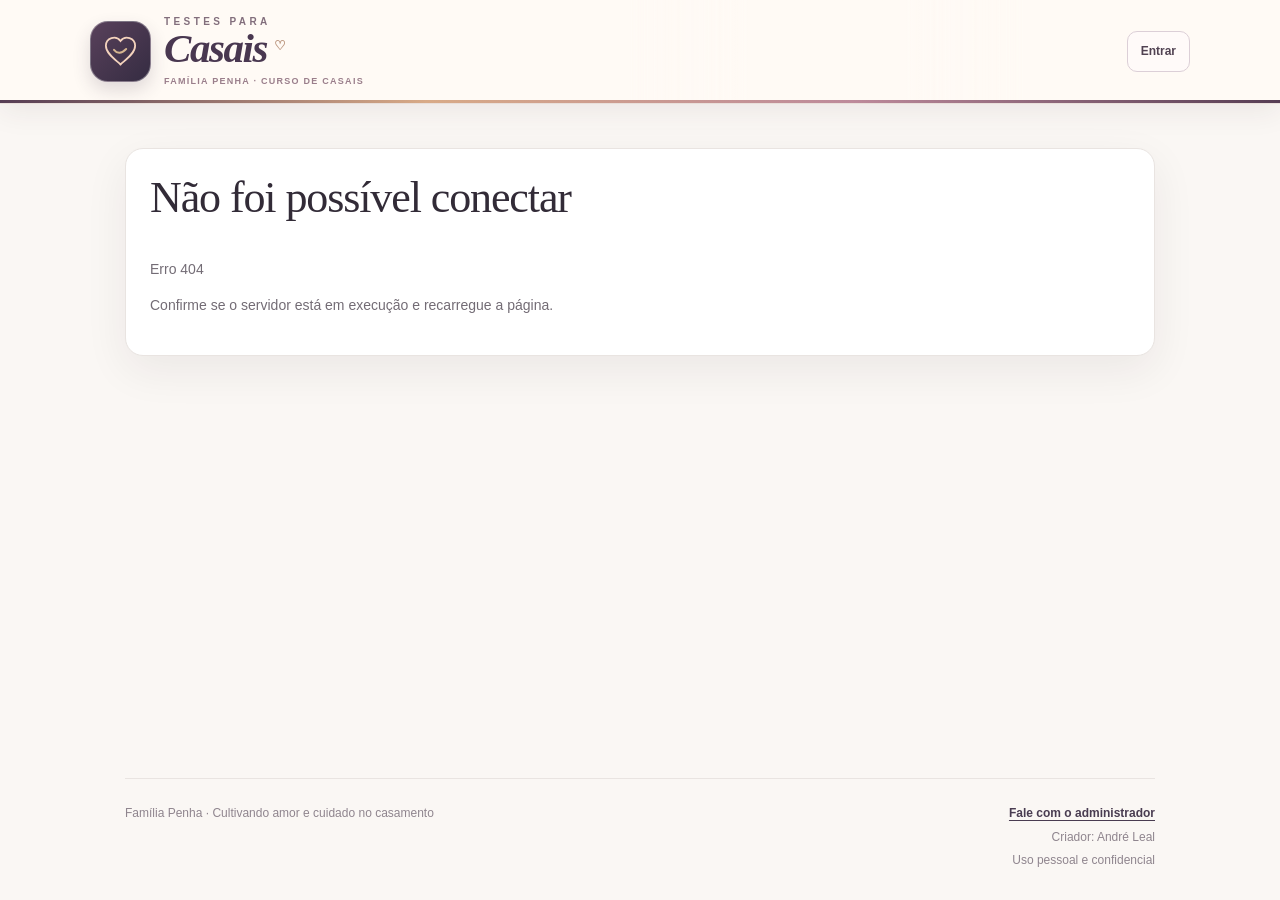
==== commit b120c1c2: "Esconde o número de WhatsApp do rodapé; mantém o link no nome do administrador Co-Authored-By: Claud" ====
--- a/index.html
+++ b/index.html
@@ -31,7 +31,7 @@
       </div>
     </header>
     <main class="app" id="app" aria-live="polite"><section class="panel">Carregando o aplicativo…</section></main>
-    <footer class="site-footer"><span>Família Penha · Cultivando amor e cuidado no casamento</span><span class="footer-creator"><a href="https://wa.me/5511993213636" target="_blank" rel="noopener noreferrer">Fale com o administrador · (11) 99321-3636</a><span>Criador: André Leal</span><span>Uso pessoal e confidencial</span></span></footer>
+    <footer class="site-footer"><span>Família Penha · Cultivando amor e cuidado no casamento</span><span class="footer-creator"><a href="https://wa.me/5511993213636" target="_blank" rel="noopener noreferrer">Fale com o administrador</a><span>Criador: André Leal</span><span>Uso pessoal e confidencial</span></span></footer>
   </div>
   <div class="toast" id="toast" role="status" aria-live="polite"></div>
   <script src="app.js?v=7" defer></script>
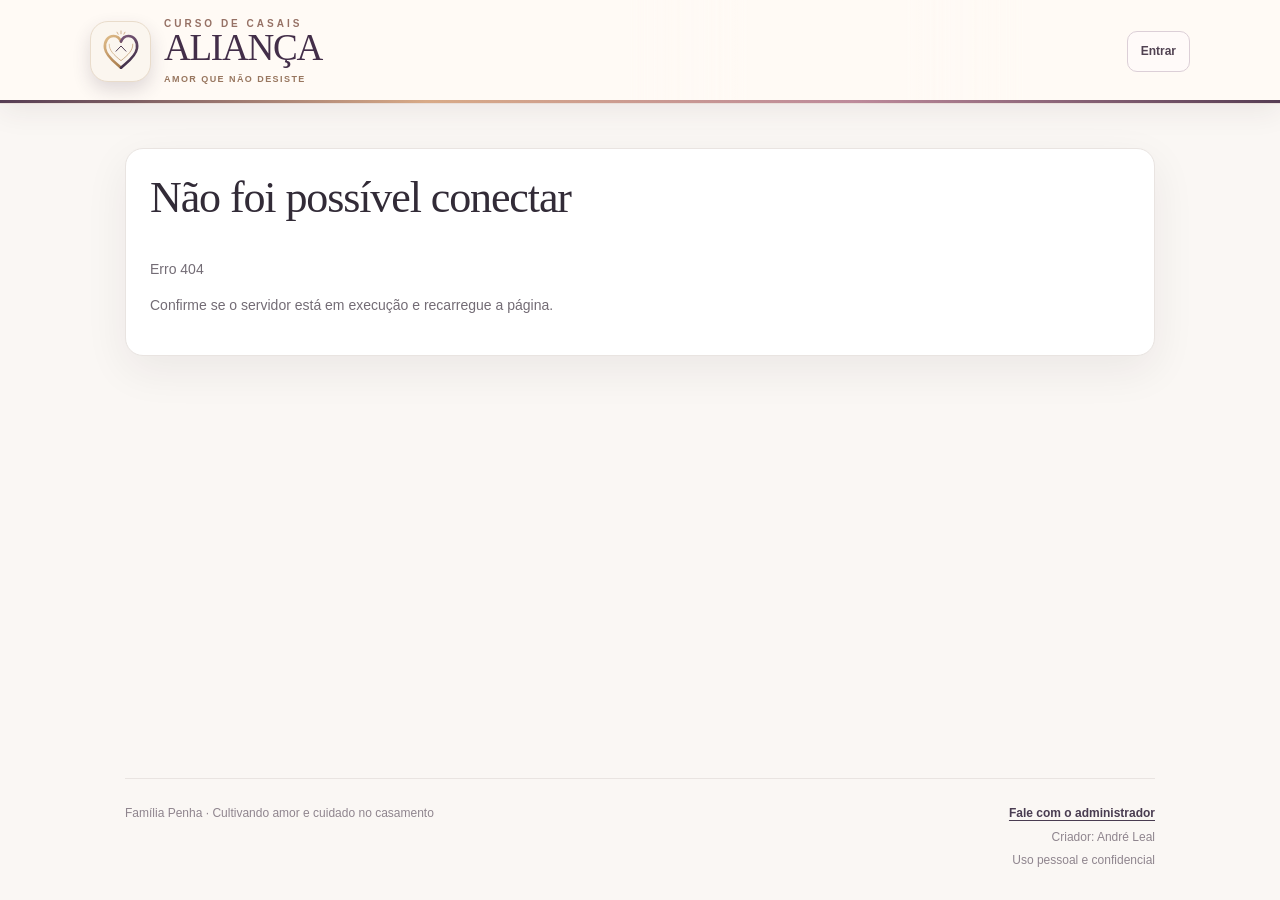
==== commit f810e3e0: "Aplica a logo premium do Curso de Casais Aliança Corrige o SVG recebido (preenchimento preto e traço" ====
--- a/index.html
+++ b/index.html
@@ -11,18 +11,18 @@
   <link rel="manifest" href="manifest.webmanifest">
   <link rel="icon" href="assets/icon.svg" type="image/svg+xml">
   <link rel="apple-touch-icon" href="assets/icon-192.png">
-  <link rel="stylesheet" href="styles.css?v=7">
+  <link rel="stylesheet" href="styles.css?v=8">
   <title>Testes para Casais | Família Penha</title>
 </head>
 <body>
   <div class="site-shell">
     <header class="site-header" id="topo">
       <div class="header-inner">
-        <a class="brand" href="/" aria-label="Testes para Casais · voltar ao início" id="brand-home">
+        <a class="brand" href="/" aria-label="Curso de Casais Aliança · voltar ao início" id="brand-home">
           <span class="brand-symbol" aria-hidden="true">
-            <svg viewBox="0 0 48 48" fill="none"><path d="M24 40C19 35 6 27 6 17a10 10 0 0 1 18-6 10 10 0 0 1 18 6c0 10-13 18-18 23Z" stroke="currentColor" stroke-width="2.2" stroke-linecap="round"/><path d="M16 22c4 5 9 5 15-1" stroke="#d6b690" stroke-width="2.4" stroke-linecap="round"/></svg>
+            <svg viewBox="0 0 84 84" fill="none"><defs><linearGradient id="alGold" x1="10" y1="10" x2="60" y2="74" gradientUnits="userSpaceOnUse"><stop stop-color="#E1BF8C"/><stop offset=".54" stop-color="#BD9160"/><stop offset="1" stop-color="#987041"/></linearGradient><linearGradient id="alPlum" x1="40" y1="10" x2="74" y2="72" gradientUnits="userSpaceOnUse"><stop stop-color="#7B5979"/><stop offset="1" stop-color="#34263E"/></linearGradient></defs><path d="M42 72C34 64 14 52 11.5 35 9.6 22 17 11.5 28 11.5c7 0 11.5 4.5 14 10.5" stroke="url(#alGold)" stroke-width="5" stroke-linecap="round" stroke-linejoin="round"/><path d="M42 72C50 64 70 52 72.5 35 74.4 22 67 11.5 56 11.5c-7 0-11.5 4.5-14 10.5" stroke="url(#alPlum)" stroke-width="5" stroke-linecap="round" stroke-linejoin="round"/><path d="M19.5 27c-.6 11.5 8.6 20.5 22.5 31.5C55.9 47.5 65.1 38.5 64.5 27" stroke="url(#alGold)" stroke-opacity=".78" stroke-width="1.6" stroke-linecap="round"/><path d="M32.5 40.5 42 30.5l9.5 10" stroke="#4A354F" stroke-width="1.8" stroke-linecap="round" stroke-linejoin="round"/><path d="M42 1.8v5.4M34.4 4.2l2.2 3.9M49.6 4.2l-2.2 3.9" stroke="#C19A6B" stroke-width="1.4" stroke-linecap="round"/></svg>
           </span>
-          <span class="brand-type"><span class="brand-top">TESTES PARA</span><strong>Casais<span class="brand-flourish">♡</span></strong><small>FAMÍLIA PENHA · CURSO DE CASAIS</small></span>
+          <span class="brand-type brand-alianca"><span class="brand-top">CURSO DE CASAIS</span><strong>ALIANÇA</strong><small>AMOR QUE NÃO DESISTE</small></span>
         </a>
         <div class="header-image" role="img" aria-label="Casal em momento de afeto"></div>
         <div class="header-buttons" id="header-buttons">
--- a/styles.css
+++ b/styles.css
@@ -90,3 +90,8 @@
 /* Recuperação por e-mail e contato do administrador. */
 .footer-creator{display:flex;flex-direction:column;gap:5px;text-align:right}.footer-creator a{color:var(--plum);font-weight:700;text-decoration:underline;text-underline-offset:3px}.recovery-feedback{font-size:13px;color:var(--green);line-height:1.6}.footer-creator a:focus-visible{outline:3px solid var(--gold);outline-offset:3px}
 @media(max-width:700px){.footer-creator{text-align:left;margin-top:12px}}
+/* Marca Curso de Casais Aliança */
+.site-header .brand-symbol{background:#fbf6ef;border-color:#e9dccb;color:inherit}.brand-symbol svg{width:44px;height:44px}
+.brand-alianca strong{font-style:normal;font-weight:500;letter-spacing:.05em;font-size:clamp(28px,2.9vw,38px);color:#432e49}.brand-alianca .brand-top{color:#967165;letter-spacing:.3em}.brand-alianca small{color:#98765f;letter-spacing:.16em}
+@media(max-width:700px){.brand-symbol svg{width:36px;height:36px}.brand-alianca strong{font-size:25px}}
+@media(max-width:385px){.brand-symbol svg{width:31px;height:31px}.brand-alianca strong{font-size:22px}}
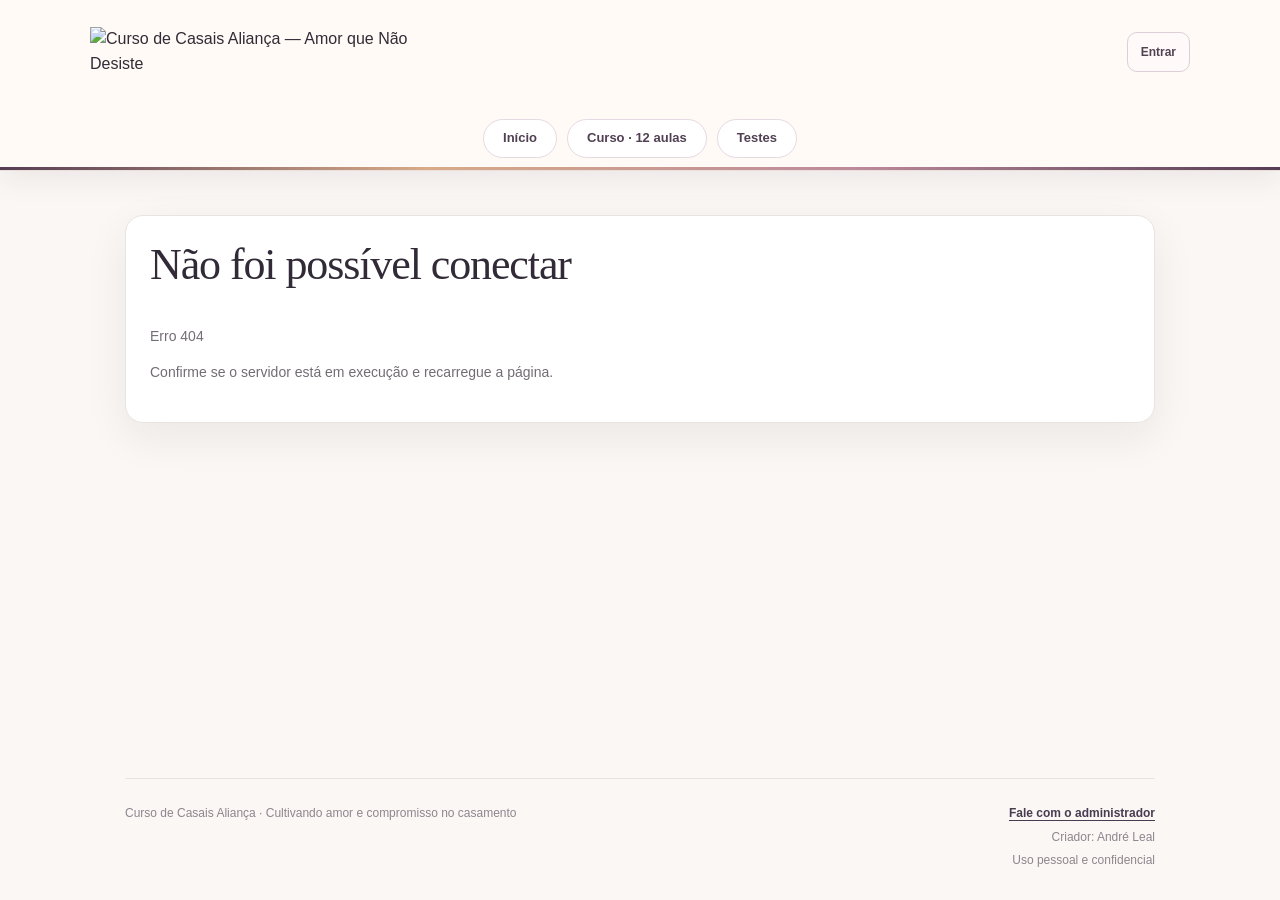
==== commit 939f4f17: "Aplica o Curso de Casais Aliança com o logo PNG original Aplica o pacote preparado (instalar_alianca" ====
--- a/index.html
+++ b/index.html
@@ -4,36 +4,38 @@
   <meta charset="utf-8">
   <meta name="viewport" content="width=device-width, initial-scale=1,viewport-fit=cover">
   <meta name="theme-color" content="#382c39">
-  <meta name="description" content="Testes para Casais · Termômetro da Intimidade e 5 Linguagens do Amor. Seu espaço seguro de reflexão.">
+  <meta name="description" content="Curso de Casais Aliança: 12 aulas, formação para casais e testes de reflexão sobre o casamento.">
   <meta name="apple-mobile-web-app-capable" content="yes">
   <meta name="apple-mobile-web-app-status-bar-style" content="default">
-  <meta name="apple-mobile-web-app-title" content="Testes para Casais">
+  <meta name="apple-mobile-web-app-title" content="Curso de Casais Aliança">
   <link rel="manifest" href="manifest.webmanifest">
   <link rel="icon" href="assets/icon.svg" type="image/svg+xml">
   <link rel="apple-touch-icon" href="assets/icon-192.png">
-  <link rel="stylesheet" href="styles.css?v=8">
-  <title>Testes para Casais | Família Penha</title>
+  <link rel="stylesheet" href="styles.css?v=21">
+  <title>Curso de Casais Aliança | Curso e Testes</title>
 </head>
 <body>
   <div class="site-shell">
     <header class="site-header" id="topo">
       <div class="header-inner">
         <a class="brand" href="/" aria-label="Curso de Casais Aliança · voltar ao início" id="brand-home">
-          <span class="brand-symbol" aria-hidden="true">
-            <svg viewBox="0 0 84 84" fill="none"><defs><linearGradient id="alGold" x1="10" y1="10" x2="60" y2="74" gradientUnits="userSpaceOnUse"><stop stop-color="#E1BF8C"/><stop offset=".54" stop-color="#BD9160"/><stop offset="1" stop-color="#987041"/></linearGradient><linearGradient id="alPlum" x1="40" y1="10" x2="74" y2="72" gradientUnits="userSpaceOnUse"><stop stop-color="#7B5979"/><stop offset="1" stop-color="#34263E"/></linearGradient></defs><path d="M42 72C34 64 14 52 11.5 35 9.6 22 17 11.5 28 11.5c7 0 11.5 4.5 14 10.5" stroke="url(#alGold)" stroke-width="5" stroke-linecap="round" stroke-linejoin="round"/><path d="M42 72C50 64 70 52 72.5 35 74.4 22 67 11.5 56 11.5c-7 0-11.5 4.5-14 10.5" stroke="url(#alPlum)" stroke-width="5" stroke-linecap="round" stroke-linejoin="round"/><path d="M19.5 27c-.6 11.5 8.6 20.5 22.5 31.5C55.9 47.5 65.1 38.5 64.5 27" stroke="url(#alGold)" stroke-opacity=".78" stroke-width="1.6" stroke-linecap="round"/><path d="M32.5 40.5 42 30.5l9.5 10" stroke="#4A354F" stroke-width="1.8" stroke-linecap="round" stroke-linejoin="round"/><path d="M42 1.8v5.4M34.4 4.2l2.2 3.9M49.6 4.2l-2.2 3.9" stroke="#C19A6B" stroke-width="1.4" stroke-linecap="round"/></svg>
-          </span>
-          <span class="brand-type brand-alianca"><span class="brand-top">CURSO DE CASAIS</span><strong>ALIANÇA</strong><small>AMOR QUE NÃO DESISTE</small></span>
+          <img class="brand-logo-alianca" src="/assets/logo-alianca-original.png" alt="Curso de Casais Aliança — Amor que Não Desiste">
         </a>
         <div class="header-image" role="img" aria-label="Casal em momento de afeto"></div>
         <div class="header-buttons" id="header-buttons">
           <button class="header-menu" data-action="login" type="button" aria-label="Entrar">Entrar</button>
         </div>
       </div>
+      <nav class="app-sections-nav" aria-label="Menu principal">
+        <button type="button" data-action="home">Início</button>
+        <button type="button" data-action="course">Curso · 12 aulas</button>
+        <button type="button" data-action="tests">Testes</button>
+      </nav>
     </header>
     <main class="app" id="app" aria-live="polite"><section class="panel">Carregando o aplicativo…</section></main>
-    <footer class="site-footer"><span>Família Penha · Cultivando amor e cuidado no casamento</span><span class="footer-creator"><a href="https://wa.me/5511993213636" target="_blank" rel="noopener noreferrer">Fale com o administrador</a><span>Criador: André Leal</span><span>Uso pessoal e confidencial</span></span></footer>
+    <footer class="site-footer"><span>Curso de Casais Aliança · Cultivando amor e compromisso no casamento</span><span class="footer-creator"><a href="https://wa.me/5511993213636" target="_blank" rel="noopener noreferrer">Fale com o administrador</a><span>Criador: André Leal</span><span>Uso pessoal e confidencial</span></span></footer>
   </div>
   <div class="toast" id="toast" role="status" aria-live="polite"></div>
-  <script src="app.js?v=7" defer></script>
+  <script src="app.js?v=20" defer></script>
 </body>
 </html>
--- a/styles.css
+++ b/styles.css
@@ -90,8 +90,110 @@
 /* Recuperação por e-mail e contato do administrador. */
 .footer-creator{display:flex;flex-direction:column;gap:5px;text-align:right}.footer-creator a{color:var(--plum);font-weight:700;text-decoration:underline;text-underline-offset:3px}.recovery-feedback{font-size:13px;color:var(--green);line-height:1.6}.footer-creator a:focus-visible{outline:3px solid var(--gold);outline-offset:3px}
 @media(max-width:700px){.footer-creator{text-align:left;margin-top:12px}}
-/* Marca Curso de Casais Aliança */
-.site-header .brand-symbol{background:#fbf6ef;border-color:#e9dccb;color:inherit}.brand-symbol svg{width:44px;height:44px}
-.brand-alianca strong{font-style:normal;font-weight:500;letter-spacing:.05em;font-size:clamp(28px,2.9vw,38px);color:#432e49}.brand-alianca .brand-top{color:#967165;letter-spacing:.3em}.brand-alianca small{color:#98765f;letter-spacing:.16em}
-@media(max-width:700px){.brand-symbol svg{width:36px;height:36px}.brand-alianca strong{font-size:25px}}
-@media(max-width:385px){.brand-symbol svg{width:31px;height:31px}.brand-alianca strong{font-size:22px}}
+
+/* CURSO DE CASAIS ALIANÇA — navegação e lista de 12 aulas */
+.app-sections-nav{max-width:1100px;margin:0 auto;padding:0 20px 12px;display:flex;justify-content:center;gap:10px;position:relative;z-index:3}
+.app-sections-nav button{border:1px solid #e5d9e3;border-radius:999px;background:#fff;color:#514053;min-height:39px;padding:8px 19px;font-size:13px;font-weight:800;transition:background .2s,border-color .2s}
+.app-sections-nav button:hover{background:#f2e8f1;border-color:#c7abc5}
+.hub-grid{display:grid;grid-template-columns:repeat(2,minmax(0,1fr));gap:20px;margin:19px 0 0}
+.hub-card{width:100%;text-align:left;border:1px solid #e9dfdf;border-radius:21px;background:#fff;box-shadow:var(--shadow);padding:0;overflow:hidden;display:flex;flex-direction:column;color:var(--ink);transition:transform .2s,box-shadow .2s}
+.hub-card:hover{transform:translateY(-3px);box-shadow:0 18px 42px rgba(55,37,55,.13)}
+.hub-card img{width:100%;height:205px;object-fit:cover;display:block}
+.hub-card-body{display:flex;flex-direction:column;gap:13px;padding:27px 29px 25px;flex:1}
+.hub-card-body>strong{font-family:Georgia,serif;font-weight:550;font-size:clamp(27px,3.3vw,35px);line-height:1.15}
+.hub-card-body>span:nth-child(3){color:#736675;font-size:14px;line-height:1.65;flex:1}
+.hub-tag{font-size:10px;font-weight:850;letter-spacing:.12em;color:#9e7b83}
+.hub-cta{padding-top:16px;border-top:1px solid #f0e8ec;display:flex;justify-content:space-between;align-items:center;gap:15px;font-size:14px;font-weight:800;color:#593d5c}
+.hub-footnote{font-size:12px;color:var(--muted);margin:19px 0 0}
+.course-welcome{background-image:linear-gradient(95deg,rgba(44,33,49,.97),rgba(54,37,54,.83)),url('assets/casal-carinho.webp')}
+.lessons-grid{display:grid;grid-template-columns:repeat(3,minmax(0,1fr));gap:14px;margin:20px 0}
+.lesson-card{display:flex;flex-direction:column;align-items:flex-start;background:#fff;border:1px solid #e9e0e2;border-radius:17px;padding:23px 21px;min-height:230px}
+.lesson-number{font-size:11px;font-weight:850;color:#ab7c66;letter-spacing:.14em}
+.lesson-card h3{font-size:23px;margin:16px 0 9px;line-height:1.2}
+.lesson-card p{font-size:13px;color:#746a75;line-height:1.65;flex:1;margin:0}
+.lesson-status{margin-top:21px;font-size:11px;font-weight:750;color:#877d83;background:#f5f0ed;border-radius:99px;padding:7px 11px}
+.lesson-link{display:inline-flex;align-items:center;gap:9px;margin-top:17px;background:#493951;border:1px solid #493951;border-radius:10px;padding:10px 13px;color:white;font-size:12px;font-weight:750}
+.course-bottom{margin:25px 0;display:flex;align-items:center;justify-content:space-between;gap:15px;padding:21px 23px;border-radius:15px;background:#f5eeeb}
+.course-bottom p{margin:0;max-width:680px;color:#736873;font-size:13px}
+@media(max-width:800px){.lessons-grid{grid-template-columns:repeat(2,minmax(0,1fr))}.course-bottom{flex-direction:column;align-items:stretch}}
+@media(max-width:700px){.app-sections-nav{padding:0 12px 10px;gap:7px}.app-sections-nav button{flex:1;padding:7px 6px;font-size:12px;min-width:0}.hub-grid,.lessons-grid{grid-template-columns:1fr}.hub-card img{height:174px}.hub-card-body{padding:23px}.lesson-card{min-height:0;padding:22px}.course-bottom .btn{width:100%}}
+@media print{.app-sections-nav,.hub-grid,.lessons-grid,.hub-footnote,.course-bottom{display:none!important}}
+
+/* APOSTILA ALIANÇA 2026 — leitura das 12 lições */
+.lesson-card{text-align:left;width:100%;cursor:pointer;color:var(--ink);transition:transform .15s,border-color .15s,box-shadow .15s}
+.lesson-card:hover{transform:translateY(-2px);border-color:#bdadb7;box-shadow:0 12px 34px rgba(45,32,44,.10)}
+.lesson-card .lesson-link{margin-top:20px;color:#fff;text-decoration:none;display:inline-flex;align-items:center}
+.course-module .section-head{margin-top:35px}.course-module .section-head h2{font-size:clamp(25px,3vw,33px)}
+.course-intro{border:1px solid #ede1db;background:#fff;border-radius:17px;padding:22px 25px;margin-top:18px;display:grid;gap:10px}
+.course-intro p{font-size:14px;line-height:1.7;color:#625762;margin:0}
+.reading-article{max-width:850px;margin:0 auto;background:#fff;border:1px solid #e9e1dd;border-radius:22px;overflow:hidden;box-shadow:var(--shadow)}
+.reading-hero{background:linear-gradient(110deg,#382d42,#59445a);color:#fff;padding:clamp(27px,5vw,52px)}
+.reading-hero .eyebrow{color:#efd2ac}.reading-hero h1{font-size:clamp(30px,4.5vw,46px);margin:13px 0}.reading-hero p{margin:0;font-size:15px;color:#efe3eb}
+.reading-content{padding:clamp(20px,5vw,43px)}
+.reading-content .reading-heading{font-size:clamp(22px,3vw,29px);padding-top:20px;margin:28px 0 14px;border-top:1px solid #f0e9e7;color:#4a374e}
+.reading-content .reading-subheading{font-family:inherit;font-size:17px;font-weight:800;margin:22px 0 9px;line-height:1.4;color:#4f4156}
+.reading-paragraph{font-size:15px;line-height:1.85;color:#514653;margin:0 0 15px;white-space:pre-wrap}
+.reading-bullet{display:flex;align-items:flex-start;gap:12px;font-size:14px;line-height:1.75;margin:11px 0;padding-left:8px}
+.reading-bullet>span{color:#b48d6a;flex:0 0 16px;font-size:23px;line-height:1.2}.reading-bullet p{margin:0;color:#514653}
+.reading-quote{margin:15px 0;padding:17px 22px 17px 23px;border-left:4px solid #d6b58d;background:#fbf6ee;font-size:14px;font-style:italic;color:#51475a;line-height:1.7;border-radius:0 10px 10px 0}
+.reading-challenges{margin:29px 0 14px;background:#f7f1e9;border:1px solid #e7d9c8;border-radius:16px;padding:24px}
+.reading-challenges h3{font-size:26px;color:#59445a;margin:0 0 13px}.reading-challenges ol{padding-left:21px;margin:0}.reading-challenges li{padding-left:3px;margin:0 0 13px;line-height:1.7;font-size:14px}
+.lesson-tests{max-width:850px;margin:22px auto;background:#eee7f0;border:1px solid #e0d1e2;border-radius:18px;padding:24px}
+.lesson-tests h2{font-size:25px;margin:9px 0}.lesson-tests p{font-size:14px;line-height:1.7;color:#554a58}
+.lesson-navigation{max-width:850px;margin:20px auto;display:flex;align-items:center;justify-content:space-between;gap:12px}
+.reading-footer{max-width:850px;margin:0 auto;color:#897f87;font-size:12px;line-height:1.7}
+@media(max-width:700px){.course-intro{padding:18px}.reading-content{padding:19px}.reading-hero{padding:29px 21px}.reading-quote{padding:13px 16px}.reading-challenges{padding:18px}.lesson-navigation .btn{flex:1}}
+@media print{.reading-article{border:0;box-shadow:none}.lesson-navigation,.lesson-tests,.reading-footer{display:none!important}.reading-hero{background:#f1ecee!important;color:#33243c!important}.reading-hero p{color:#33243c!important}}
+
+/* VISUAL PUBLICAÇÃO — marca original, home e progresso de leitura */
+.site-header .header-image{display:none!important}
+.brand-logo-alianca{display:block;width:clamp(225px,27vw,335px);max-height:85px;object-fit:contain;object-position:left center}
+.site-header .header-inner{min-height:104px}
+.alianca-photo-hero{position:relative;overflow:hidden;border-radius:25px;background:#392c41;display:grid;grid-template-columns:1fr 40%;min-height:360px;color:#fff;box-shadow:var(--shadow)}
+.alianca-photo-hero .alianca-hero-copy{position:relative;z-index:1;padding:clamp(35px,5vw,61px) clamp(25px,4.5vw,60px);display:flex;flex-direction:column;justify-content:center}
+.alianca-photo-hero h1{font-family:Georgia,serif;color:#fff;font-size:clamp(39px,5.4vw,65px);margin:16px 0;line-height:1.1}
+.alianca-photo-hero h1 em{font-style:normal;color:#f5cea6}.alianca-photo-hero .eyebrow{color:#e9c59e}
+.alianca-photo-hero p{max-width:490px;color:#f0e7f0;font-size:15px;line-height:1.7;margin:0}
+.alianca-photo-hero .alianca-sub{padding-top:13px;margin-top:21px;border-top:1px solid #ffffff45;font-size:13px;font-style:italic;color:#efd1b6}
+.alianca-photo-hero .alianca-hero-photo{height:100%;width:100%;object-fit:cover;object-position:center center;mask-image:linear-gradient(90deg,transparent 0%,#000 29%)}
+.alianca-photos{display:grid;grid-template-columns:repeat(2,minmax(0,1fr));gap:20px;margin-top:24px}
+.alianca-photo-card{border:1px solid var(--border);border-radius:22px;overflow:hidden;background:#fff;box-shadow:var(--shadow);display:flex;flex-direction:column;text-align:left;color:var(--ink);padding:0;transition:transform .2s,box-shadow .2s}
+.alianca-photo-card:hover{transform:translateY(-3px);box-shadow:0 15px 35px #4937521d}
+.alianca-photo-card img{display:block;width:100%;height:205px;object-fit:cover;object-position:center 43%}
+.alianca-photo-card .alianca-card-copy{display:flex;flex-direction:column;align-items:stretch;flex:1;padding:24px 26px}
+.alianca-photo-card .alianca-card-tag{color:#a37d69;font-size:10px;font-weight:850;letter-spacing:.14em;text-transform:uppercase}
+.alianca-photo-card strong{font:500 clamp(26px,3.2vw,34px)/1.22 Georgia,serif;display:block;margin:12px 0}
+.alianca-photo-card .alianca-card-desc{font-size:14px;line-height:1.65;color:#766975;flex:1}
+.alianca-photo-card .alianca-card-cta{margin-top:21px;padding-top:15px;border-top:1px solid #f1e8ea;color:#5c445f;font-size:13px;font-weight:800;display:flex;align-items:center;justify-content:space-between}
+.alianca-photo-card .alianca-card-cta svg{height:18px;width:18px}
+.alianca-course-feature{display:grid;grid-template-columns:210px 1fr;gap:20px;margin:20px 0 26px;border:1px solid #e8dedf;border-radius:17px;overflow:hidden;background:#fff}
+.alianca-course-feature img{width:100%;height:100%;min-height:145px;object-fit:cover}.alianca-course-feature div{padding:20px 20px 20px 0}
+.alianca-course-feature strong{display:block;color:#4a3651;font-size:17px}.alianca-course-feature p{font-size:13px;line-height:1.65;color:var(--muted);margin:6px 0 0}
+.course-progress-panel{border-radius:18px;background:#fff;border:1px solid #e9dfe3;padding:21px 23px;margin:20px 0 28px}
+.course-progress-panel .course-progress-top{display:flex;justify-content:space-between;align-items:center;flex-wrap:wrap;gap:8px}
+.course-progress-panel strong{font-size:15px}.course-progress-panel small{font-size:12px;color:#776b78}
+.course-progress-total{height:11px;background:#f0e9ec;overflow:hidden;border-radius:99px;margin:13px 0 20px}
+.course-progress-total>span{height:100%;display:block;background:linear-gradient(90deg,#72517b,#c99b6a);border-radius:99px;transition:width .2s}
+.course-progress-timeline{display:grid;grid-template-columns:repeat(12,minmax(0,1fr));gap:6px}
+.course-progress-step{border:0;padding:0;background:none;color:#796f7b;display:flex;flex-direction:column;align-items:center;gap:5px;font-size:9px;font-weight:800;min-width:0}
+.course-progress-dot{width:34px;height:34px;display:grid;place-items:center;border-radius:50%;border:2px solid #d7c8d8;background:#fff;color:#705974;font-size:11px}
+.course-progress-step.read .course-progress-dot{background:#69516f;color:#fff;border-color:#69516f}
+.course-progress-step:focus-visible .course-progress-dot{outline:3px solid #d4a979;outline-offset:2px}
+.lesson-card .lesson-progress{height:6px;width:100%;background:#f2e9ec;border-radius:20px;overflow:hidden;margin-top:15px;flex:0 0 6px}
+.lesson-card .lesson-progress span{display:block;height:100%;background:#876c8d}
+.lesson-card .lesson-read-label{margin-top:10px;font-size:11px;color:#7c707e;font-weight:800}
+.alianca-reading-control{max-width:850px;margin:0 auto 14px;display:flex;justify-content:flex-end}
+.alianca-reading-control button{background:#f1ebee;border:1px solid #dfd3dc;padding:8px 12px;border-radius:999px;color:#58485c;font-size:12px;font-weight:750}
+@media(max-width:760px){.brand-logo-alianca{width:clamp(165px,50vw,240px);max-height:65px}.site-header .header-inner{min-height:83px}
+ .alianca-photo-hero{grid-template-columns:1fr;min-height:0}.alianca-photo-hero .alianca-hero-photo{mask-image:none;height:185px;order:-1}
+ .alianca-photo-hero .alianca-hero-copy{padding:25px 24px 31px}.alianca-photo-hero h1{font-size:clamp(34px,9vw,47px)}
+ .alianca-photos{grid-template-columns:1fr;gap:14px}.alianca-photo-card img{height:175px}.alianca-photo-card .alianca-card-copy{padding:20px 22px}
+ .alianca-course-feature{grid-template-columns:1fr}.alianca-course-feature img{height:190px;min-height:0}.alianca-course-feature div{padding:0 20px 19px}
+ .course-progress-timeline{grid-template-columns:repeat(6,minmax(0,1fr));row-gap:10px}.course-progress-panel{padding:18px 16px}}
+@media print{.course-progress-panel,.alianca-reading-control{display:none!important}}
+
+/* Menu Início/Curso/Testes em linha própria, abaixo do logo */
+.site-header{flex-wrap:wrap}
+.site-header .header-inner{flex:1 0 100%}
+.app-sections-nav{flex:1 0 100%;box-sizing:border-box;width:100%}
+.app-sections-nav button{white-space:nowrap}
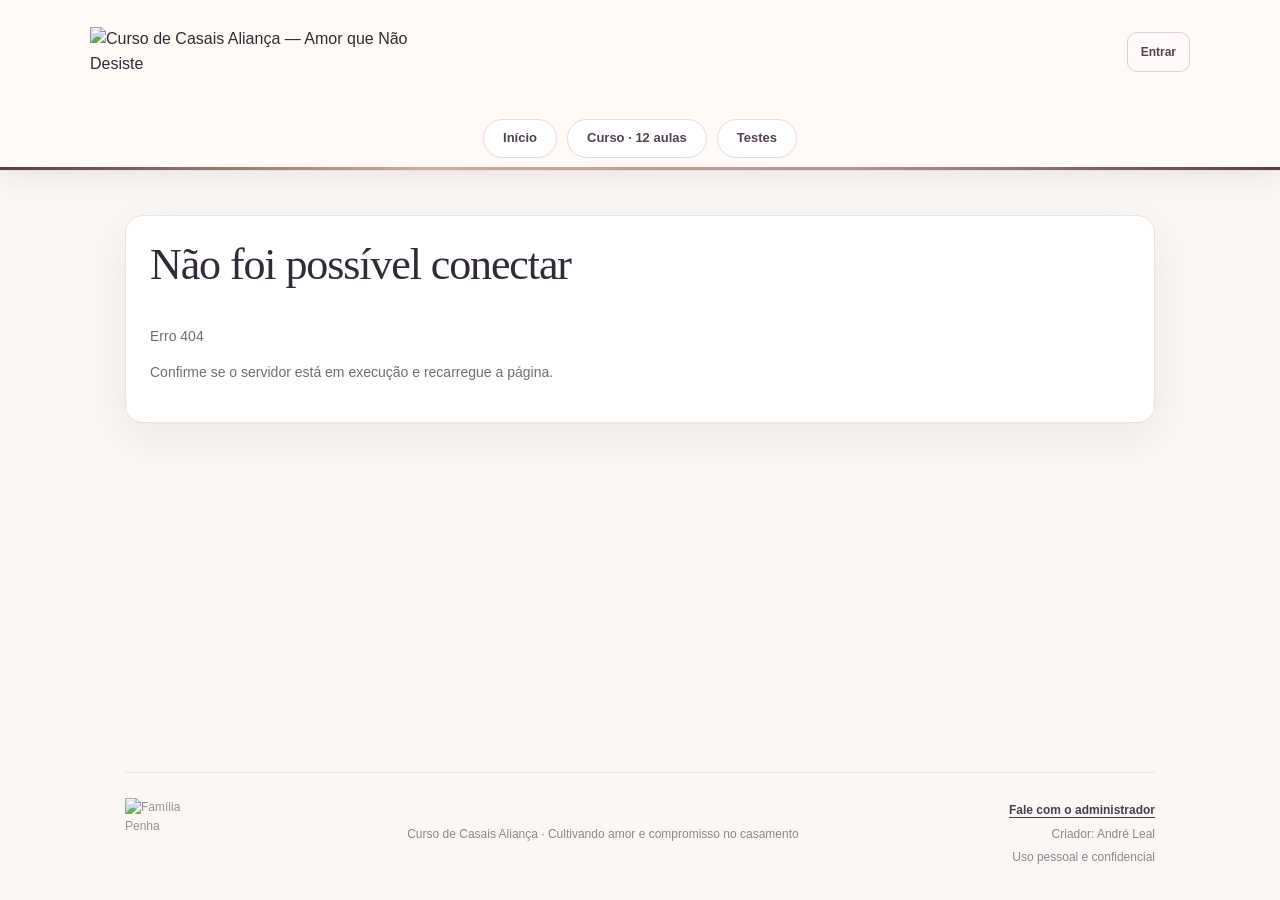
==== commit 5a085e55: "Respostas da Reflexão em Casal e logo da Família Penha no rodapé - Nova tabela lesson_answers e API " ====
--- a/index.html
+++ b/index.html
@@ -11,7 +11,7 @@
   <link rel="manifest" href="manifest.webmanifest">
   <link rel="icon" href="assets/icon.svg" type="image/svg+xml">
   <link rel="apple-touch-icon" href="assets/icon-192.png">
-  <link rel="stylesheet" href="styles.css?v=21">
+  <link rel="stylesheet" href="styles.css?v=22">
   <title>Curso de Casais Aliança | Curso e Testes</title>
 </head>
 <body>
@@ -33,9 +33,9 @@
       </nav>
     </header>
     <main class="app" id="app" aria-live="polite"><section class="panel">Carregando o aplicativo…</section></main>
-    <footer class="site-footer"><span>Curso de Casais Aliança · Cultivando amor e compromisso no casamento</span><span class="footer-creator"><a href="https://wa.me/5511993213636" target="_blank" rel="noopener noreferrer">Fale com o administrador</a><span>Criador: André Leal</span><span>Uso pessoal e confidencial</span></span></footer>
+    <footer class="site-footer"><span class="footer-brand"><img class="footer-logo" src="/assets/familia-penha-escuro.png" alt="Família Penha" width="72" height="72" loading="lazy"></span><span>Curso de Casais Aliança · Cultivando amor e compromisso no casamento</span><span class="footer-creator"><a href="https://wa.me/5511993213636" target="_blank" rel="noopener noreferrer">Fale com o administrador</a><span>Criador: André Leal</span><span>Uso pessoal e confidencial</span></span></footer>
   </div>
   <div class="toast" id="toast" role="status" aria-live="polite"></div>
-  <script src="app.js?v=20" defer></script>
+  <script src="app.js?v=21" defer></script>
 </body>
 </html>
--- a/styles.css
+++ b/styles.css
@@ -197,3 +197,20 @@
 .site-header .header-inner{flex:1 0 100%}
 .app-sections-nav{flex:1 0 100%;box-sizing:border-box;width:100%}
 .app-sections-nav button{white-space:nowrap}
+
+/* Rodapé com o logo da Família Penha */
+.site-footer{align-items:center}
+.footer-brand{display:inline-flex;flex:0 0 auto}
+.footer-logo{display:block;width:72px;height:72px;object-fit:contain;opacity:.9}
+@media(max-width:700px){.footer-brand{margin-bottom:10px}.footer-logo{width:64px;height:64px}}
+
+/* Respostas da Reflexão em Casal */
+.lesson-answer{margin:4px 0 22px;padding:14px 16px;border:1px solid #e8dedf;border-radius:14px;background:#fbf8f5}
+.lesson-answer.saved{background:#f6f1f6;border-color:#e3d6e3}
+.lesson-answer-label{display:block;font-size:11px;font-weight:800;letter-spacing:.12em;text-transform:uppercase;color:var(--gold-ink);margin-bottom:8px}
+.lesson-answer textarea{width:100%;box-sizing:border-box;min-height:96px;resize:vertical;border:1px solid #dccfd7;border-radius:10px;padding:11px 12px;font:inherit;font-size:15px;line-height:1.6;color:var(--ink);background:#fff}
+.lesson-answer textarea:focus{outline:3px solid rgba(215,167,108,.35);border-color:var(--gold)}
+.lesson-answer-text{margin:0 0 10px;white-space:pre-wrap;font-size:15px;line-height:1.7;color:var(--ink)}
+.lesson-answer-actions{display:flex;flex-wrap:wrap;gap:8px;margin-top:10px}
+.lesson-answer-delete{color:var(--red)}
+@media print{.lesson-answer-actions{display:none}.lesson-answer textarea{border:0}}
